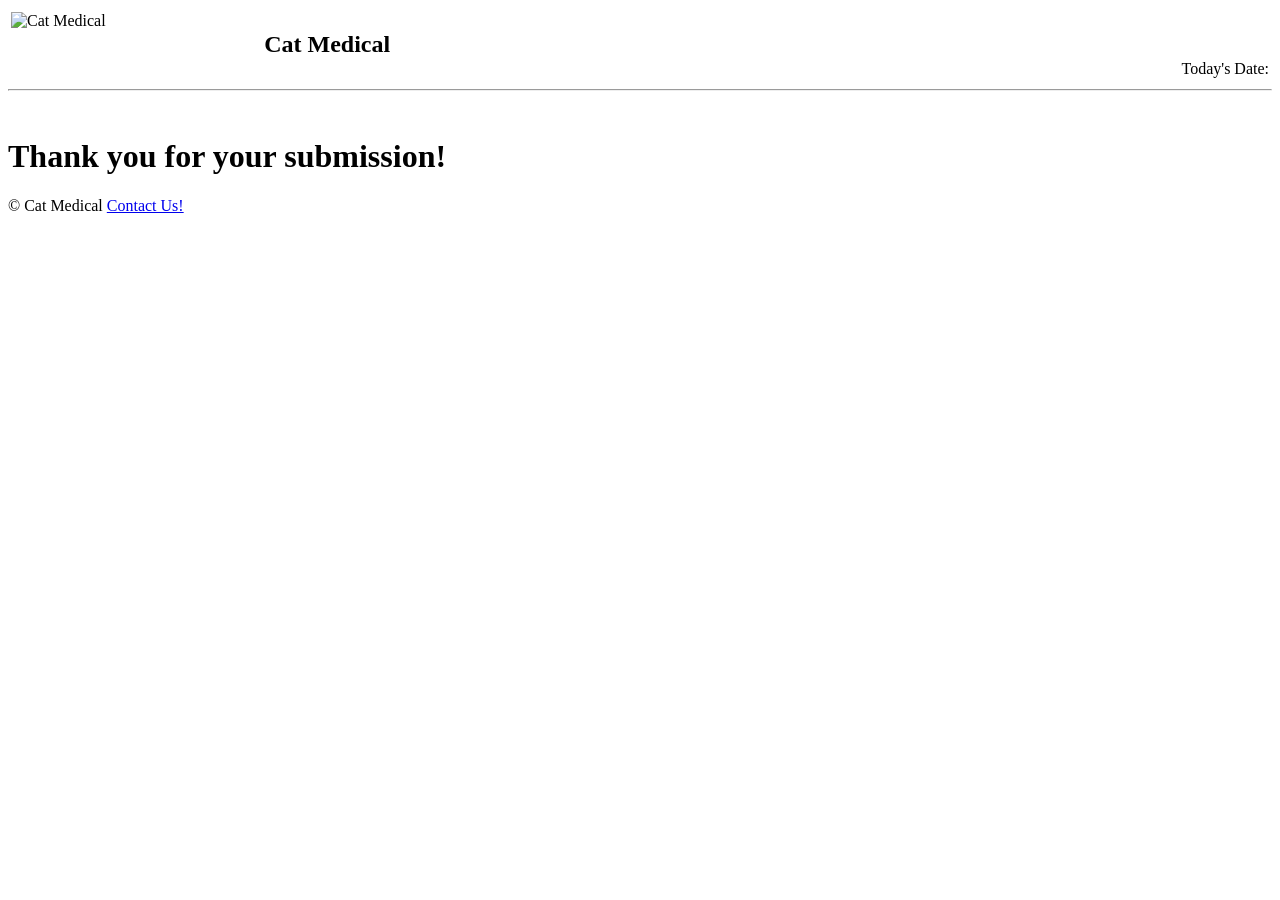
==== thankyou2.html @ 9d7dbcce "Add files via upload" ====
<!DOCTYPE html>
<!--
    Program name: Homework 1 HTML Form
    Author: sydneyguico.github.io
    Date created: 02/10/2026
    Date last edited: 02/26/2026
    Version: 1.0
    By: Sydney Guico
    Description: HTML Code Thank You Page 
-->

<!-- english language -->
<html lang="en">
<!-- head section & css link -->
        <head>
             <link rel="stylesheet" href="hw1.css"> <!-- links to css file-->
                    <title> Thank you | Cat Medical </title>
                                    </head>
                                    <body>
                                        <header>
                                            <table width="100%">
                                                <tr>
                                                    <td valign="top" align="left" width="20%">
                                                    <div class="image">
                                                        <img align="center" src="CatMedical.jpeg" alt="Cat Medical" width="70px" id="logo"/>
                                                    </div>
                                                    </td>

                                                    <td>
                                                    <h2>Cat Medical</h2> 
                                                    </td>

                                                    <td valign="bottom" align="right" width="20%">
                                                        Today's Date: <span id="today"></span> <!-- writes date-->
                                                    </td>
                                                </tr>
                                            </table>
                                  </header>
                                <hr>


<!-- THANK YOU MESSAGE-->
                                <br>
                                 <main>
                                    <h1>Thank you for your submission!</h1>
                                 </main>

   <!-- Footer.HTML-->
                            <footer>
                                    <p id="footer"> &#169 Cat Medical <a href="https://www.felinemedcenter.com/" target="_blank" rel="noopener noreferrer">Contact Us!</a></p>
                            </footer>

                            <script src="hw1.js"></script> <!-- links to js file-->
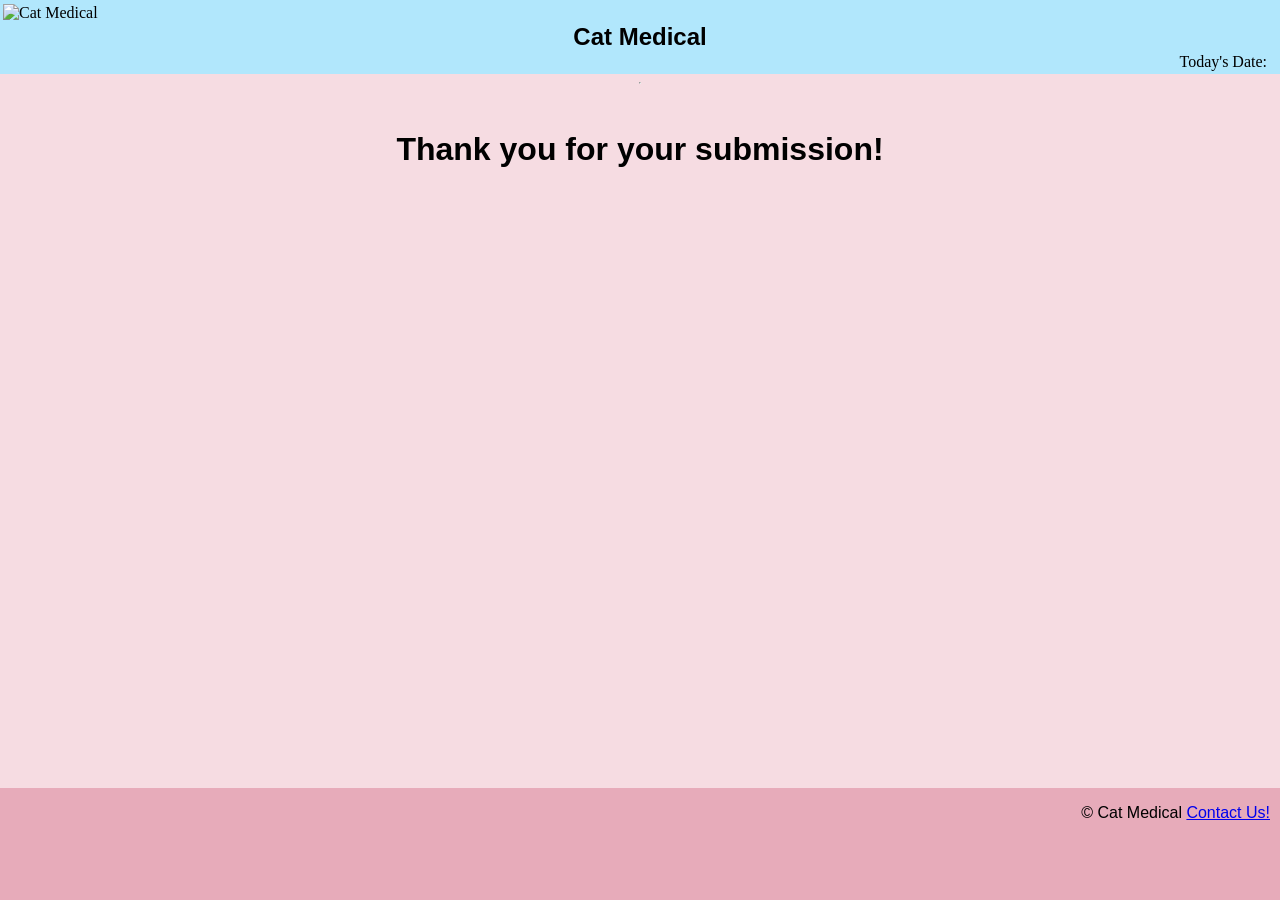
==== commit 007d023d: "Update thankyou2.html" ====
--- a/thankyou2.html
+++ b/thankyou2.html
@@ -4,7 +4,7 @@
     Author: sydneyguico.github.io
     Date created: 02/10/2026
     Date last edited: 02/26/2026
-    Version: 1.0
+    Version: 2.0
     By: Sydney Guico
     Description: HTML Code Thank You Page 
 -->
@@ -13,7 +13,7 @@
 <html lang="en">
 <!-- head section & css link -->
         <head>
-             <link rel="stylesheet" href="hw1.css"> <!-- links to css file-->
+             <link rel="stylesheet" href="hw2.css"> <!-- links to css file-->
                     <title> Thank you | Cat Medical </title>
                                     </head>
                                     <body>
@@ -50,4 +50,4 @@
                                     <p id="footer"> &#169 Cat Medical <a href="https://www.felinemedcenter.com/" target="_blank" rel="noopener noreferrer">Contact Us!</a></p>
                             </footer>
 
-                            <script src="hw1.js"></script> <!-- links to js file-->+                            <script src="hw2.js"></script> <!-- links to js file-->
--- a/hw2.css
+++ b/hw2.css
@@ -0,0 +1,157 @@
+/*
+    Program name: Homework 1 HTML Form
+    Author: sydneyguico.github.io
+    Date created: 02/10/2026
+    Date last edited: 02/26/2026
+    Version: 1.0
+    By: Sydney Guico
+    Description: CSS Code to Visuals on Website Form 
+*/
+
+header {
+    width: 100%;
+    background-color: rgb(177, 231, 252);
+}
+
+body {
+    display: flex;
+    flex-direction: column;
+    align-items: center;
+    background: rgb(246, 220, 226);
+    margin: 0;
+    height: 100%;
+    min-height: 100vh; /* page will be height of the viewport */
+}
+
+form {
+    flex-grow: 1;
+}
+
+h1, h2 {
+    text-align: center;
+    font-family: Arial, Helvetica, sans-serif;
+    font-weight: bold;
+    flex-grow: 1;
+}
+
+main {
+    text-align: center;
+    font-family:Arial, Helvetica, sans-serif;
+    font-weight: normal;
+    flex-grow: 1;
+}
+
+.image {
+    text-align: left;
+}
+
+.td1 {
+    text-align: right;
+    font-family: "optima", sans-serif;
+    font-weight: normal;
+}
+
+th {
+    text-align: center;
+    font-family: Arial, Helvetica, sans-serif;
+}
+
+footer {
+    position: flex;
+    bottom: 0;
+    width: 100%;
+    background-color: rgb(231, 171, 186);
+    height: 7.0rem;
+}
+
+.address-box {
+    text-align: right;
+    font-family: "optima", sans-serif;
+    /* Increase this value to move the 123 Cat Lane address further to the left */
+    margin-right: 30px; 
+}
+
+#footer {
+    text-align: right;
+    font-family: "optima", sans-serif;
+    font-weight: normal;
+    margin-right: 10px;
+}
+
+label {
+    text-align: right;
+    font-family: "optima", sans-serif;
+    font-weight: normal;
+}
+
+input {
+    text-align: left;
+    font-family: "optima", sans-serif;
+    font-weight: normal;
+}
+
+textarea {
+    text-align: left;
+    font-family: "optima", sans-serif;
+    font-weight: normal;
+}
+
+#today {
+    text-align: left;
+    font-family: "optima", sans-serif;
+    font-weight: normal;
+    margin-right: 10px;
+}
+
+p {
+    text-align: right;
+    font-family: "optima", sans-serif;
+    font-weight: normal;
+}
+
+/* error message styling */
+.error {
+    color: red;
+    font-size: 12px;
+    font-family: "optima", sans-serif;
+    font-weight: normal;
+}
+
+/* Password Validation Message Container */
+.pword-message {
+    text-align: right;
+    font-family: Pick a font;
+    font-weight: "optima", sans-serif;
+    position: relative;
+    left: 100px;
+    background: transparent;
+    padding: 10px;
+    border-spacing: 2px;
+    border-radius: 20px;
+    color: red;
+}
+
+/* Review Button Styling */
+#review {
+    margin-top: 5px;
+}
+
+/* Output Table Styling */
+table.output,
+tr.output,
+td.output {
+    width: 500px;
+    background-color:  rgb(246, 220, 226);
+    padding: 10px;
+    border-spacing: 2px;
+    border-radius: 20px;
+    color: black;
+}
+
+/* Individual Cell Styling for Output */
+td.output {
+    width: 500px;
+    background-color: rgb(231, 171, 186);
+    padding: 10px;
+    border-spacing: 2px;
+}
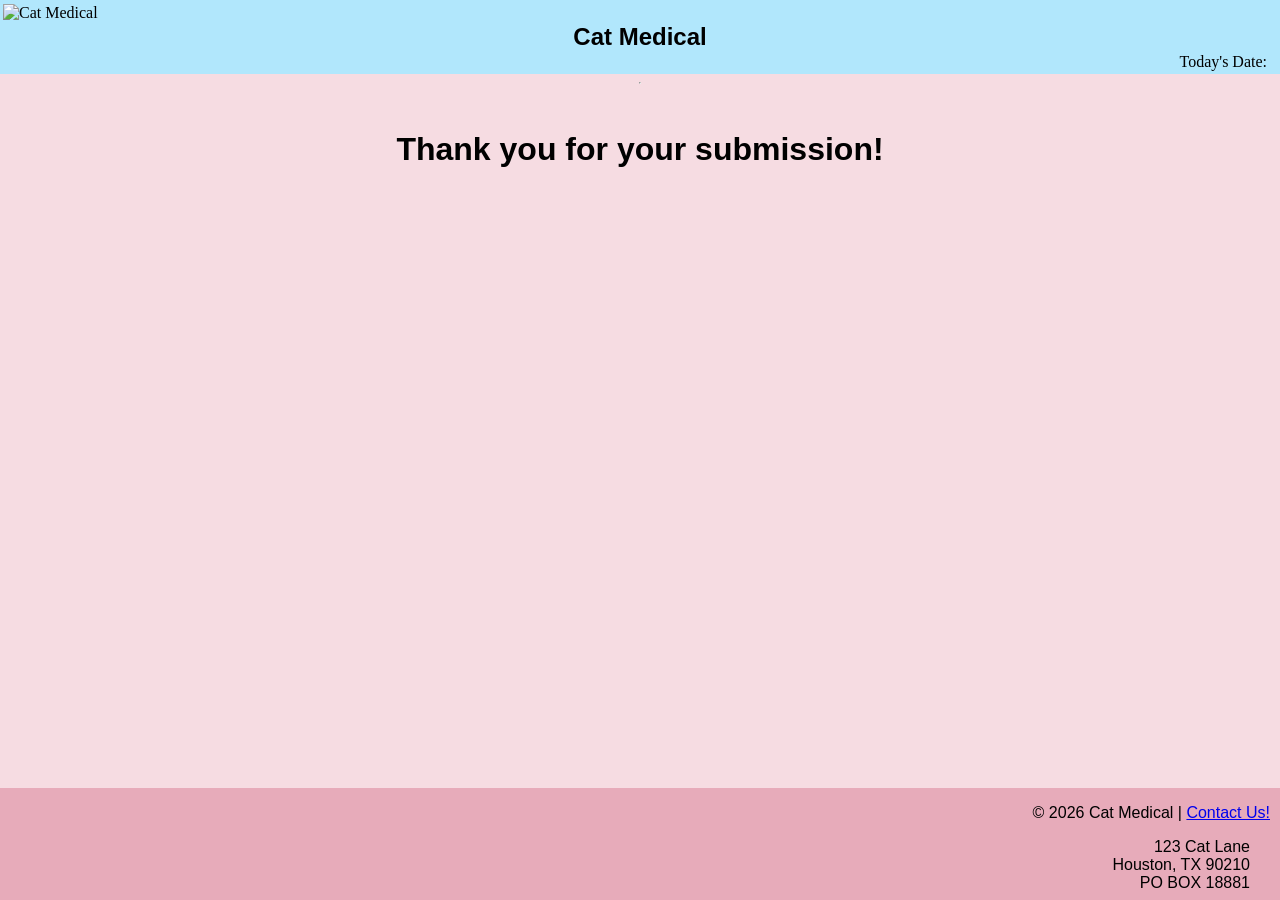
==== commit c17abb8a: "Update thankyou2.html" ====
--- a/thankyou2.html
+++ b/thankyou2.html
@@ -46,8 +46,18 @@
                                  </main>
 
    <!-- Footer.HTML-->
-                            <footer>
-                                    <p id="footer"> &#169 Cat Medical <a href="https://www.felinemedcenter.com/" target="_blank" rel="noopener noreferrer">Contact Us!</a></p>
-                            </footer>
+                        <footer>
+                                    <p id="footer"> &#169 2026 Cat Medical | <a href="https://www.felinemedcenter.com/" target="_blank" rel="noopener noreferrer">Contact Us!</a></p>
+                                    <div class="address-box">
+                                        <p>
+                                            123 Cat Lane<br/>
+                                            Houston, TX 90210<br/>
+                                            PO BOX 18881
+                                        </p>
+                                    </div>
+                                </div>
+                        </footer>
 
                             <script src="hw2.js"></script> <!-- links to js file-->
+                            </body>
+                            </html>
--- a/hw2.css
+++ b/hw2.css
@@ -20,6 +20,7 @@
     background: rgb(246, 220, 226);
     margin: 0;
     height: 100%;
+    max-height: 100%;
     min-height: 100vh; /* page will be height of the viewport */
 }
 
@@ -118,10 +119,10 @@
 }
 
 /* Password Validation Message Container */
-.pword-message {
+.password-message {
     text-align: right;
-    font-family: Pick a font;
-    font-weight: "optima", sans-serif;
+    font-family: "optima", sans-serif;
+    font-weight: normal;
     position: relative;
     left: 100px;
     background: transparent;
@@ -154,4 +155,4 @@
     background-color: rgb(231, 171, 186);
     padding: 10px;
     border-spacing: 2px;
-}+}
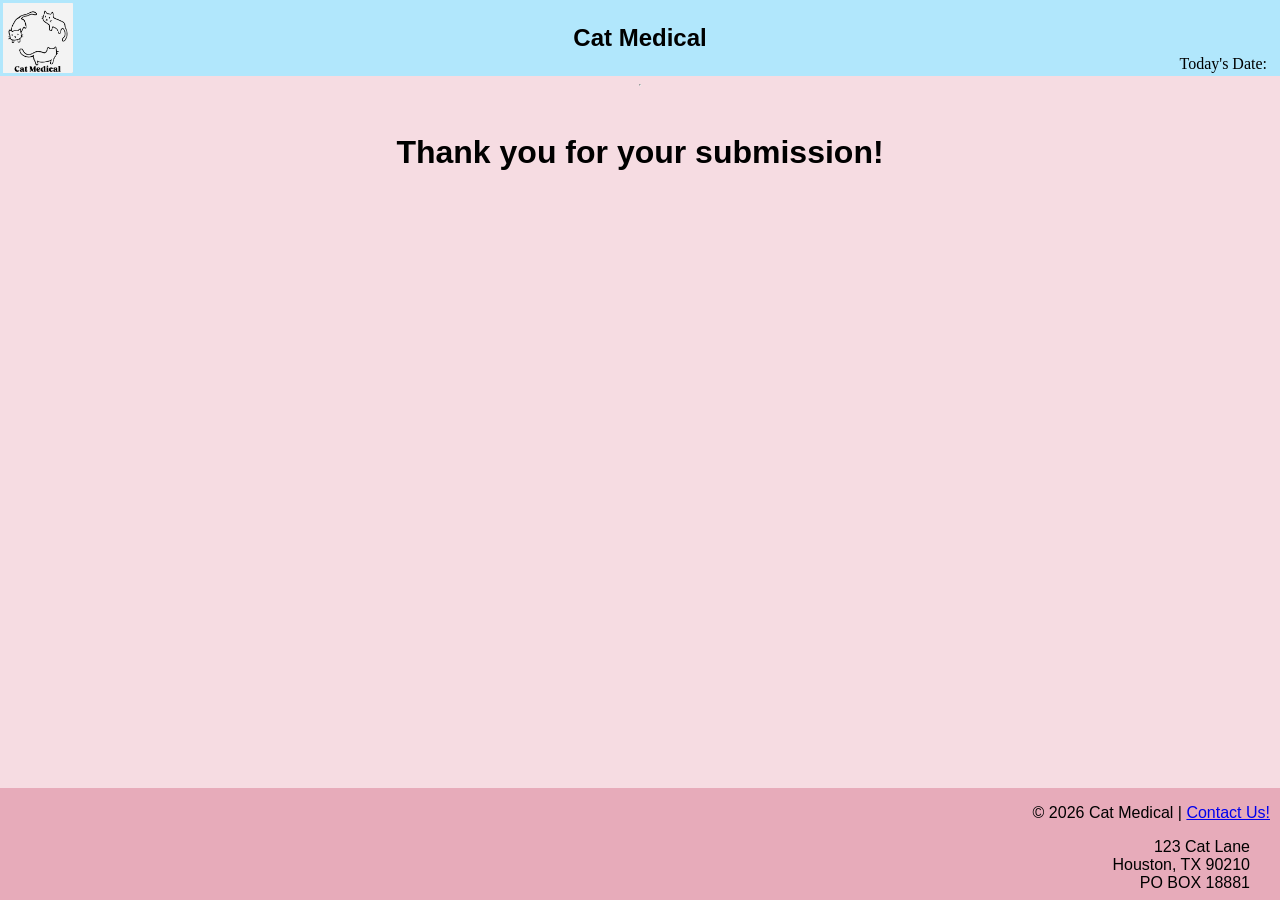
==== commit 7572a295: "Update thankyou2.html" ====
--- a/thankyou2.html
+++ b/thankyou2.html
@@ -22,7 +22,7 @@
                                                 <tr>
                                                     <td valign="top" align="left" width="20%">
                                                     <div class="image">
-                                                        <img align="center" src="CatMedical.jpeg" alt="Cat Medical" width="70px" id="logo"/>
+                                                        <img align="center" src="CatMedical2.jpeg" alt="Cat Medical" width="70px" id="logo"/>
                                                     </div>
                                                     </td>
 
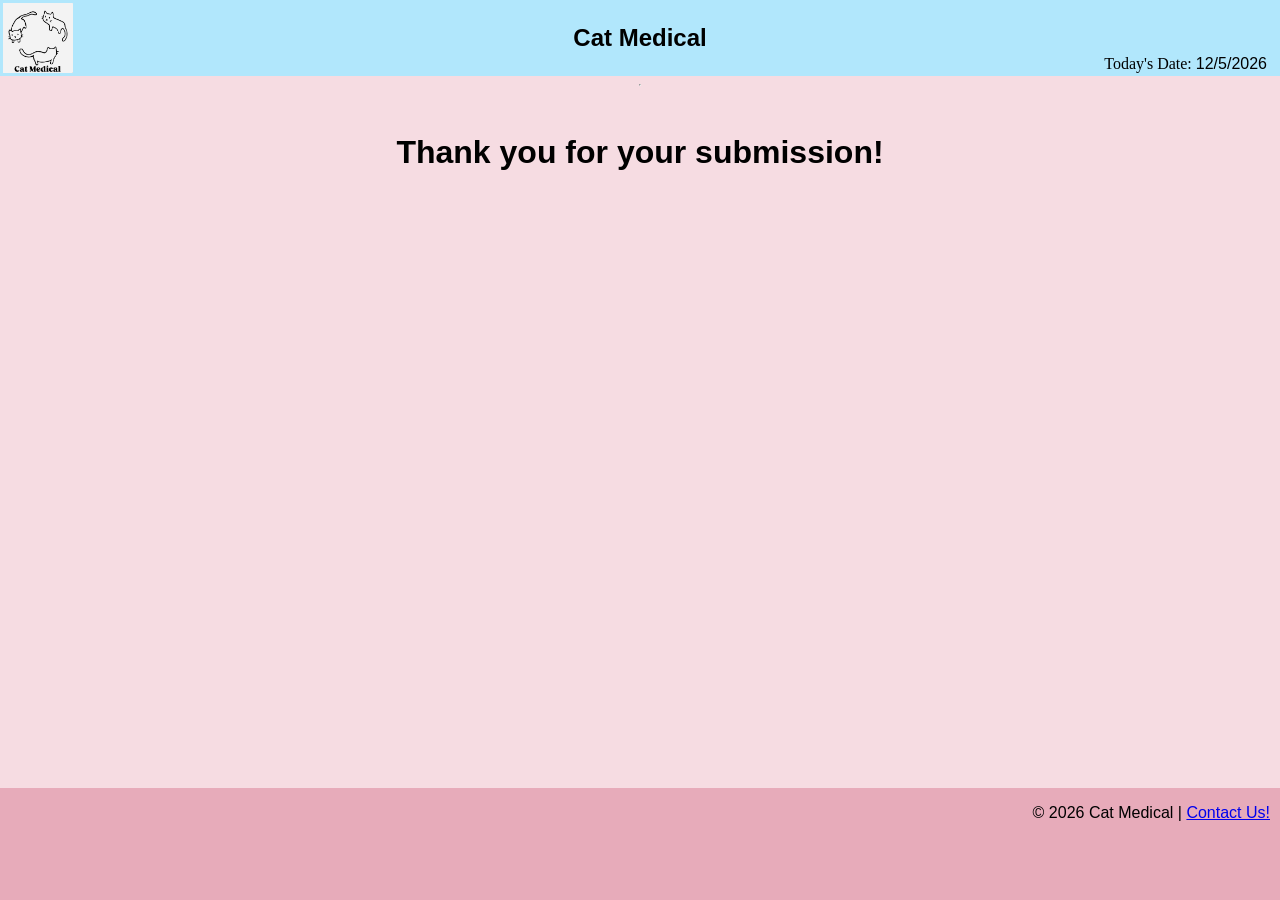
==== commit 56902c34: "Update thankyou2.html" ====
--- a/thankyou2.html
+++ b/thankyou2.html
@@ -1,63 +1,50 @@
-<!DOCTYPE html>
-<!--
-    Program name: Homework 1 HTML Form
-    Author: sydneyguico.github.io
-    Date created: 02/10/2026
-    Date last edited: 02/26/2026
-    Version: 2.0
-    By: Sydney Guico
-    Description: HTML Code Thank You Page 
--->
+<!DOCTYPE html> 
+<!-- 
+    Program name: Homework 1 HTML Form 
+    Author: sydneyguico.github.io 
+    Date created: 02/10/2026 
+    Date last edited: 02/26/2026 
+    Version: 2.0 
+    By: Sydney Guico 
+    Description: HTML Code Thank You Page  
+--> 
+<!-- english language --> 
+<html lang="en"> 
+<!-- head section & css link --> 
+        <head> 
+            <link rel="stylesheet" href="hw2.css"> <!-- links to css file--> 
+            <title> Thank you | Cat Medical </title> 
+        </head> 
+        <body> 
+            <header> 
+                <table width="100%"> 
+                    <tr> 
+                        <td valign="top" align="left" width="20%"> 
+                            <div class="image"> 
+                                <img align="center" src="CatMedical2.jpeg" alt="Cat Medical" width="70px" id="logo"/> 
+                            </div> 
+                        </td> 
 
-<!-- english language -->
-<html lang="en">
-<!-- head section & css link -->
-        <head>
-             <link rel="stylesheet" href="hw2.css"> <!-- links to css file-->
-                    <title> Thank you | Cat Medical </title>
-                                    </head>
-                                    <body>
-                                        <header>
-                                            <table width="100%">
-                                                <tr>
-                                                    <td valign="top" align="left" width="20%">
-                                                    <div class="image">
-                                                        <img align="center" src="CatMedical2.jpeg" alt="Cat Medical" width="70px" id="logo"/>
-                                                    </div>
-                                                    </td>
+                        <td> 
+                            <h2>Cat Medical</h2>  
+                        </td> 
+                        <td valign="bottom" align="right" width="20%"> 
+                            Today's Date: <span id="today"></span> <!-- writes date--> 
+                        </td> 
+                    </tr> 
+                </table> 
 
-                                                    <td>
-                                                    <h2>Cat Medical</h2> 
-                                                    </td>
+            </header> 
+<hr> 
 
-                                                    <td valign="bottom" align="right" width="20%">
-                                                        Today's Date: <span id="today"></span> <!-- writes date-->
-                                                    </td>
-                                                </tr>
-                                            </table>
-                                  </header>
-                                <hr>
-
-
-<!-- THANK YOU MESSAGE-->
-                                <br>
-                                 <main>
-                                    <h1>Thank you for your submission!</h1>
-                                 </main>
-
-   <!-- Footer.HTML-->
-                        <footer>
-                                    <p id="footer"> &#169 2026 Cat Medical | <a href="https://www.felinemedcenter.com/" target="_blank" rel="noopener noreferrer">Contact Us!</a></p>
-                                    <div class="address-box">
-                                        <p>
-                                            123 Cat Lane<br/>
-                                            Houston, TX 90210<br/>
-                                            PO BOX 18881
-                                        </p>
-                                    </div>
-                                </div>
-                        </footer>
-
-                            <script src="hw2.js"></script> <!-- links to js file-->
-                            </body>
-                            </html>
+<br> 
+    <main> 
+        <h1>Thank you for your submission!</h1> 
+    </main> 
+   <!-- Footer.HTML--> 
+    <footer> 
+        <p id="footer"> &#169 2026 Cat Medical | <a href="https://www.felinemedcenter.com/" target="_blank" rel="noopener noreferrer">Contact Us!</a></p> 
+    </footer>
+        <script src="hw2.js"></script> <!-- links to js file--> 
+    </body> 
+</html>
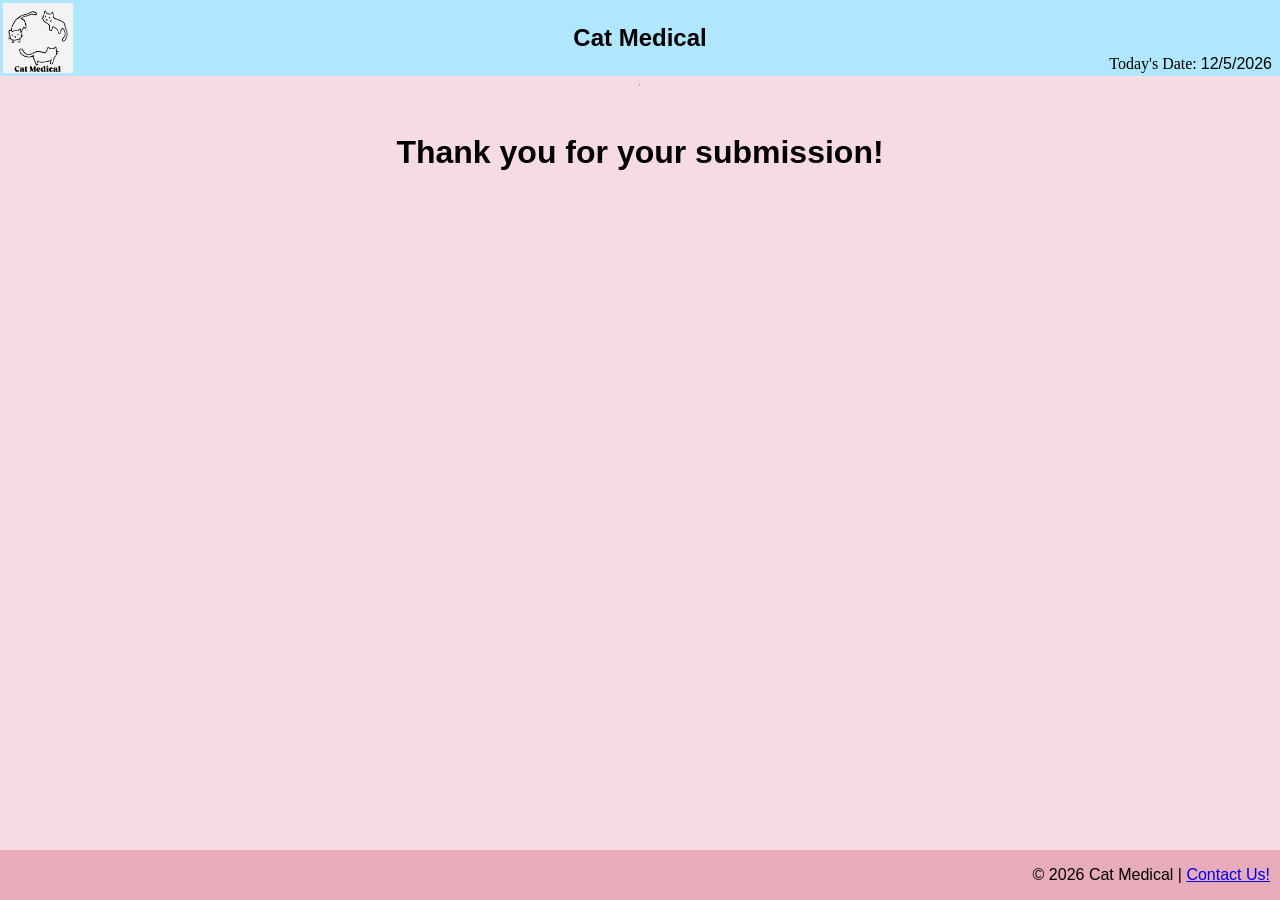
==== commit 8b297733: "Update thankyou2.html" ====
--- a/thankyou2.html
+++ b/thankyou2.html
@@ -1,6 +1,6 @@
 <!DOCTYPE html> 
 <!-- 
-    Program name: Homework 1 HTML Form 
+    Program name: Homework 2 HTML Form 
     Author: sydneyguico.github.io 
     Date created: 02/10/2026 
     Date last edited: 02/26/2026 
--- a/hw2.css
+++ b/hw2.css
@@ -1,11 +1,9 @@
-/*
-    Program name: Homework 1 HTML Form
-    Author: sydneyguico.github.io
+/*  
+    Program Name: Homework 2 css form
+    Name: Sydney Guico
     Date created: 02/10/2026
-    Date last edited: 02/26/2026
-    Version: 1.0
-    By: Sydney Guico
-    Description: CSS Code to Visuals on Website Form 
+    Date Modified: 03/27/2026 
+    version: 2.0
 */
 
 header {
@@ -13,15 +11,15 @@
     background-color: rgb(177, 231, 252);
 }
 
-body {
+body{
     display: flex;
     flex-direction: column;
     align-items: center;
-    background: rgb(246, 220, 226);
+    background-color: rgb(246, 220, 226);
     margin: 0;
     height: 100%;
     max-height: 100%;
-    min-height: 100vh; /* page will be height of the viewport */
+    min-height: 100vh; /*make sure the page is height of the viewport*/
 }
 
 form {
@@ -37,7 +35,7 @@
 
 main {
     text-align: center;
-    font-family:Arial, Helvetica, sans-serif;
+    font-family: Arial, Helvetica, sans-serif;
     font-weight: normal;
     flex-grow: 1;
 }
@@ -62,14 +60,7 @@
     bottom: 0;
     width: 100%;
     background-color: rgb(231, 171, 186);
-    height: 7.0rem;
-}
-
-.address-box {
-    text-align: right;
-    font-family: "optima", sans-serif;
-    /* Increase this value to move the 123 Cat Lane address further to the left */
-    margin-right: 30px; 
+    height: 3.0 rem;
 }
 
 #footer {
@@ -101,26 +92,24 @@
     text-align: left;
     font-family: "optima", sans-serif;
     font-weight: normal;
-    margin-right: 10px;
+    margin-right: 5px;
 }
 
 p {
-    text-align: right;
+    text-align: center;
     font-family: "optima", sans-serif;
     font-weight: normal;
 }
 
-/* error message styling */
 .error {
     color: red;
     font-size: 12px;
-    font-family: "optima", sans-serif;
+    font-family:  "optima", sans-serif;
     font-weight: normal;
 }
 
-/* Password Validation Message Container */
-.password-message {
-    text-align: right;
+.pass-message {
+    text-align:  right;
     font-family: "optima", sans-serif;
     font-weight: normal;
     position: relative;
@@ -132,25 +121,22 @@
     color: red;
 }
 
-/* Review Button Styling */
 #review {
     margin-top: 5px;
 }
 
-/* Output Table Styling */
 table.output,
 tr.output,
 td.output {
     width: 500px;
-    background-color:  rgb(246, 220, 226);
+    background-color: rgb(246, 220, 226);
     padding: 10px;
     border-spacing: 2px;
     border-radius: 20px;
-    color: black;
+    color:black
 }
 
-/* Individual Cell Styling for Output */
-td.output {
+td.outputdata {
     width: 500px;
     background-color: rgb(231, 171, 186);
     padding: 10px;
